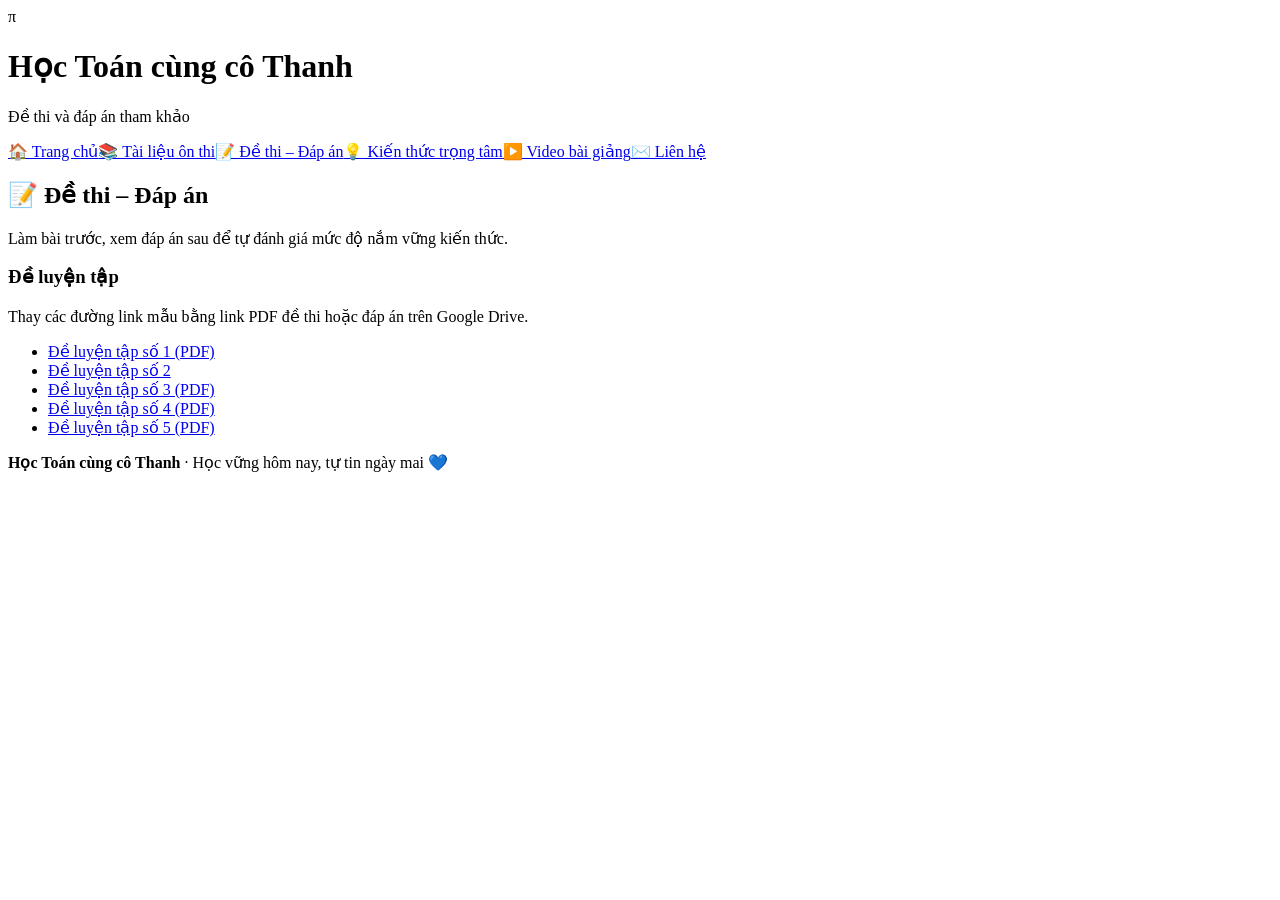
==== de-thi.html @ 3be4805d "Add files via upload" ====
<!DOCTYPE html>
<html lang="vi"><head><meta charset="UTF-8"><meta name="viewport" content="width=device-width, initial-scale=1.0"><title>Đề thi – Đáp án | Học Toán cùng cô Thanh</title><link rel="stylesheet" href="css/style.css"></head>
<body><header class="site-header"><div class="brand-mark">π</div><div><h1>Học Toán cùng cô Thanh</h1><p>Đề thi và đáp án tham khảo</p></div></header>
<nav class="nav"><a href="index.html">🏠 Trang chủ</a><a href="tai-lieu.html">📚 Tài liệu ôn thi</a><a class="active" href="de-thi.html">📝 Đề thi – Đáp án</a><a href="kien-thuc.html">💡 Kiến thức trọng tâm</a><a href="video.html">▶️ Video bài giảng</a><a href="lien-he.html">✉️ Liên hệ</a></nav>
<main class="container"><section class="page-title"><h2>📝 Đề thi – Đáp án</h2><p>Làm bài trước, xem đáp án sau để tự đánh giá mức độ nắm vững kiến thức.</p></section>
<section class="content-panel"><h3>Đề luyện tập</h3><p>Thay các đường link mẫu bằng link PDF đề thi hoặc đáp án trên Google Drive.</p><ul class="resource-list">
<li><a href="https://12cd1.netlify.app" target="_blank" rel="noopener">Đề luyện tập số 1 (PDF)</a></li>
<li><a href="https://12cd1-2.netlify.app/" rel="noopener">Đề luyện tập số 2</a></li>
<li><a href="https://12d3gki.netlify.app/" rel="noopener">Đề luyện tập số 3 (PDF)</a></li>
<li><a href="https://12d4gki.netlify.app/" rel="noopener">Đề luyện tập số 4 (PDF)</a></li>
<li><a href="https://12doghk1so5.netlify.app" rel="noopener">Đề luyện tập số 5 (PDF)</a></li>
</ul></section></main><footer class="footer"><p><strong>Học Toán cùng cô Thanh</strong> · Học vững hôm nay, tự tin ngày mai 💙</p></footer></body></html>
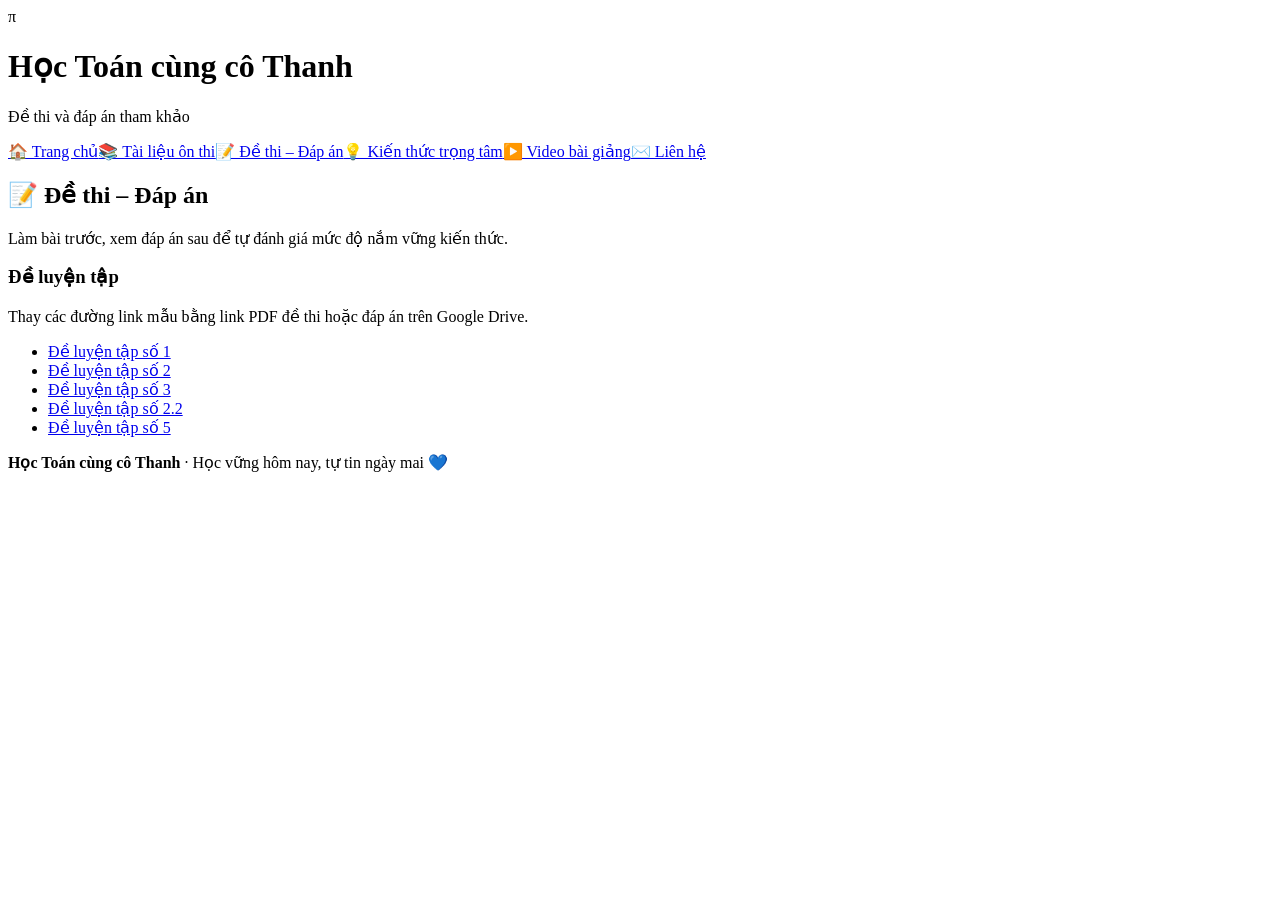
==== commit 7ca9000e: "Update de-thi.html" ====
--- a/de-thi.html
+++ b/de-thi.html
@@ -4,9 +4,9 @@
 <nav class="nav"><a href="index.html">🏠 Trang chủ</a><a href="tai-lieu.html">📚 Tài liệu ôn thi</a><a class="active" href="de-thi.html">📝 Đề thi – Đáp án</a><a href="kien-thuc.html">💡 Kiến thức trọng tâm</a><a href="video.html">▶️ Video bài giảng</a><a href="lien-he.html">✉️ Liên hệ</a></nav>
 <main class="container"><section class="page-title"><h2>📝 Đề thi – Đáp án</h2><p>Làm bài trước, xem đáp án sau để tự đánh giá mức độ nắm vững kiến thức.</p></section>
 <section class="content-panel"><h3>Đề luyện tập</h3><p>Thay các đường link mẫu bằng link PDF đề thi hoặc đáp án trên Google Drive.</p><ul class="resource-list">
-<li><a href="https://12cd1.netlify.app" target="_blank" rel="noopener">Đề luyện tập số 1 (PDF)</a></li>
+<li><a href="https://12cd1.netlify.app" target="_blank" rel="noopener">Đề luyện tập số 1 </a></li>
 <li><a href="https://12cd1-2.netlify.app/" rel="noopener">Đề luyện tập số 2</a></li>
-<li><a href="https://12d3gki.netlify.app/" rel="noopener">Đề luyện tập số 3 (PDF)</a></li>
-<li><a href="https://12d4gki.netlify.app/" rel="noopener">Đề luyện tập số 4 (PDF)</a></li>
-<li><a href="https://12doghk1so5.netlify.app" rel="noopener">Đề luyện tập số 5 (PDF)</a></li>
+<li><a href="https://12d3gki.netlify.app/" rel="noopener">Đề luyện tập số 3 </a></li>
+<li><a href="https://github.com/thanhnguyengv2026/TOAN_12/tree/main/ontapcuoichuong1/de2" rel="noopener">Đề luyện tập số 2.2 </a></li>
+<li><a href="https://12doghk1so5.netlify.app" rel="noopener">Đề luyện tập số 5 </a></li>
 </ul></section></main><footer class="footer"><p><strong>Học Toán cùng cô Thanh</strong> · Học vững hôm nay, tự tin ngày mai 💙</p></footer></body></html>
